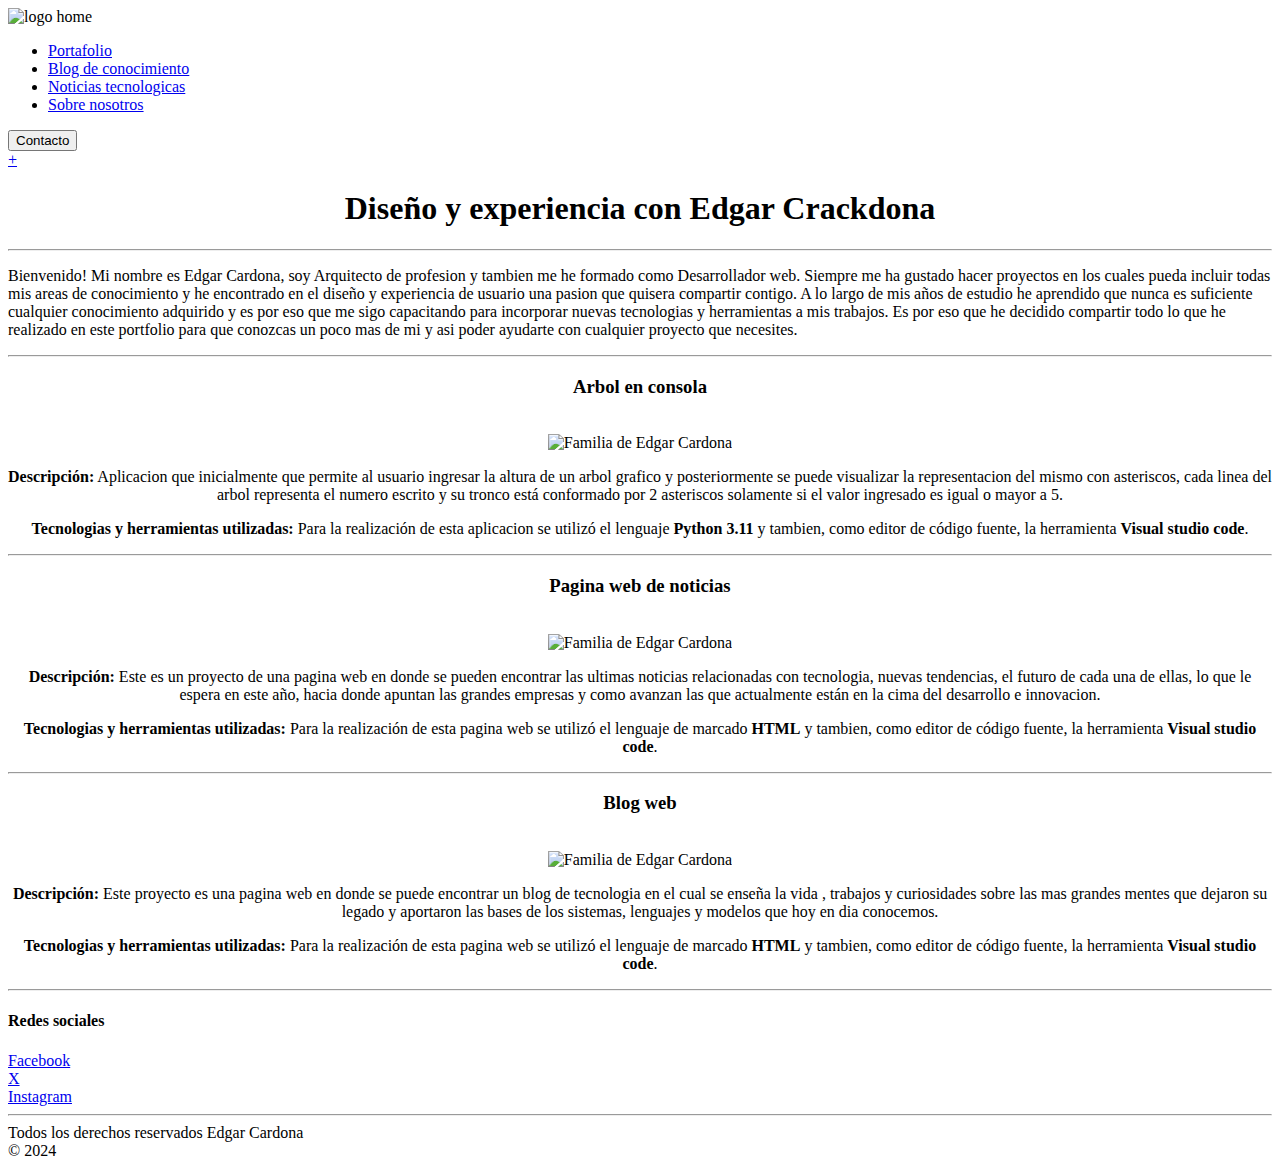
==== html/index.html @ e34498ab "Desarrollo de pagina web con portfolio-news-blog-about-contact" ====
<!DOCTYPE html>
<html lang="en">
<head>
  <meta charset="UTF-8">
  <meta name="viewport" content="width=device-width, initial-scale=1.0">
  <title>Portfolio</title>
  <link rel="stylesheet" href="/CSS/nav-bar1/style1.css">
    
</head>
<body> 

<header>
  <div class ="logo">
    <img src="/CSS/img/home.jpeg" alt="logo home">
  </div>
 

<nav>
  <ul class = "nav-links">
        <li><a href="portfolio.html">Portafolio</a></li>
        <li><a href="blog.html">Blog de conocimiento</a></li>
        <li><a href="news.html">Noticias tecnologicas</a></li>
        <li><a href="about_us.html">Sobre nosotros</a></li>
  </ul>
</nav>

<a href  ="contacto.html" class = "btn">
  <button>Contacto</button>
</a>
</header>

<div class = "container">
  <div
    class = "btn-float">
    <a class="btn" href="portfolio.html"> + </a>
  </div>
</div>


<section>
  <article>
    <h1 style="text-align: center; flex-grow: 1;">Diseño y experiencia con Edgar Crackdona</h1> <!--esto es un titulo-->
  <hr>
  <p>
    Bienvenido! Mi nombre es Edgar Cardona, soy Arquitecto de profesion y tambien me he formado como Desarrollador web. Siempre me ha gustado hacer proyectos en los cuales pueda incluir todas mis areas de conocimiento y he encontrado en el diseño y experiencia de usuario una pasion que quisera compartir contigo. A lo largo de mis años de estudio he aprendido que nunca es suficiente cualquier conocimiento adquirido y es por eso que me sigo capacitando para incorporar nuevas tecnologias y herramientas a mis trabajos. Es por eso que he decidido compartir todo lo que he realizado en este portfolio para que conozcas un poco mas de mi y asi poder ayudarte con cualquier proyecto que necesites.   </p> 
  <hr> <!--esto es una linea horizontal-->
  <center>
  <p><h3>Arbol en consola</p></h3>
  <br> <img src = "/HTML/multimedia/tree_py.png" width = "560" height="580" alt ="Familia de Edgar Cardona" <br> </p>
  <p><strong>Descripción:</strong> Aplicacion que inicialmente que permite al usuario ingresar la altura de un arbol grafico y posteriormente se puede visualizar la representacion del mismo con asteriscos, cada linea del arbol representa el numero escrito y su tronco está conformado por 2 asteriscos solamente si el valor ingresado es igual o mayor a 5.
  <p><strong>Tecnologias y herramientas utilizadas:</strong> Para la realización de esta aplicacion se utilizó el lenguaje <strong>Python 3.11</strong> y tambien, como editor de código fuente, la herramienta <strong>Visual studio code</strong>.
  </p>
  <hr> 
  <p><h3>Pagina web de noticias</p></h3> 
  <br> <img src = "/HTML/multimedia/news_project.png" width = "1160" height="580" alt ="Familia de Edgar Cardona" <br> </p>
  <p><strong>Descripción:</strong> Este es un proyecto de una pagina web en donde se pueden encontrar las ultimas noticias relacionadas con tecnologia, nuevas tendencias, el futuro de cada una de ellas, lo que le espera en este año, hacia donde apuntan las grandes empresas y como avanzan las que actualmente están en la cima del desarrollo e innovacion.
  <p><strong>Tecnologias y herramientas utilizadas:</strong> Para la realización de esta pagina web se utilizó el lenguaje de marcado <strong>HTML</strong> y tambien, como editor de código fuente, la herramienta <strong>Visual studio code</strong>.
  <hr>
  <p><h3>Blog web</p></h3> 
  <br> <img src = "/HTML/multimedia/blog_project.png" width = "1160" height="580" alt ="Familia de Edgar Cardona" <br> </p>
  <p><strong>Descripción:</strong> Este  proyecto es una pagina web en donde se puede encontrar un blog de tecnologia en el cual se enseña la vida , trabajos y curiosidades sobre las mas grandes mentes que dejaron su legado y aportaron las bases de los sistemas, lenguajes y modelos que hoy en dia conocemos.
    <p><strong>Tecnologias y herramientas utilizadas:</strong> Para la realización de esta pagina web se utilizó el lenguaje de marcado <strong>HTML</strong> y tambien, como editor de código fuente, la herramienta <strong>Visual studio code</strong>.
  <hr>

</center> 
  </article>

</section>

<!-- <aside> 
  Información adicional o links pueden ir aquí.
  <hr>
</aside>
     -->
<footer>
  <h4>Redes sociales </h4> 
  <a href = "https://www.facebook.com/Edgardemjdm/?locale=es_LA"> Facebook </a><br>
  <a href = "https://twitter.com/Edgar_Cardona21"> X </a><br>
  <a href = "https://www.instagram.com/edgar.cardona97/"> Instagram </a><br>
  <hr>
  Todos los derechos reservados Edgar Cardona <br>© 2024
</footer>
     
</body>
</html>
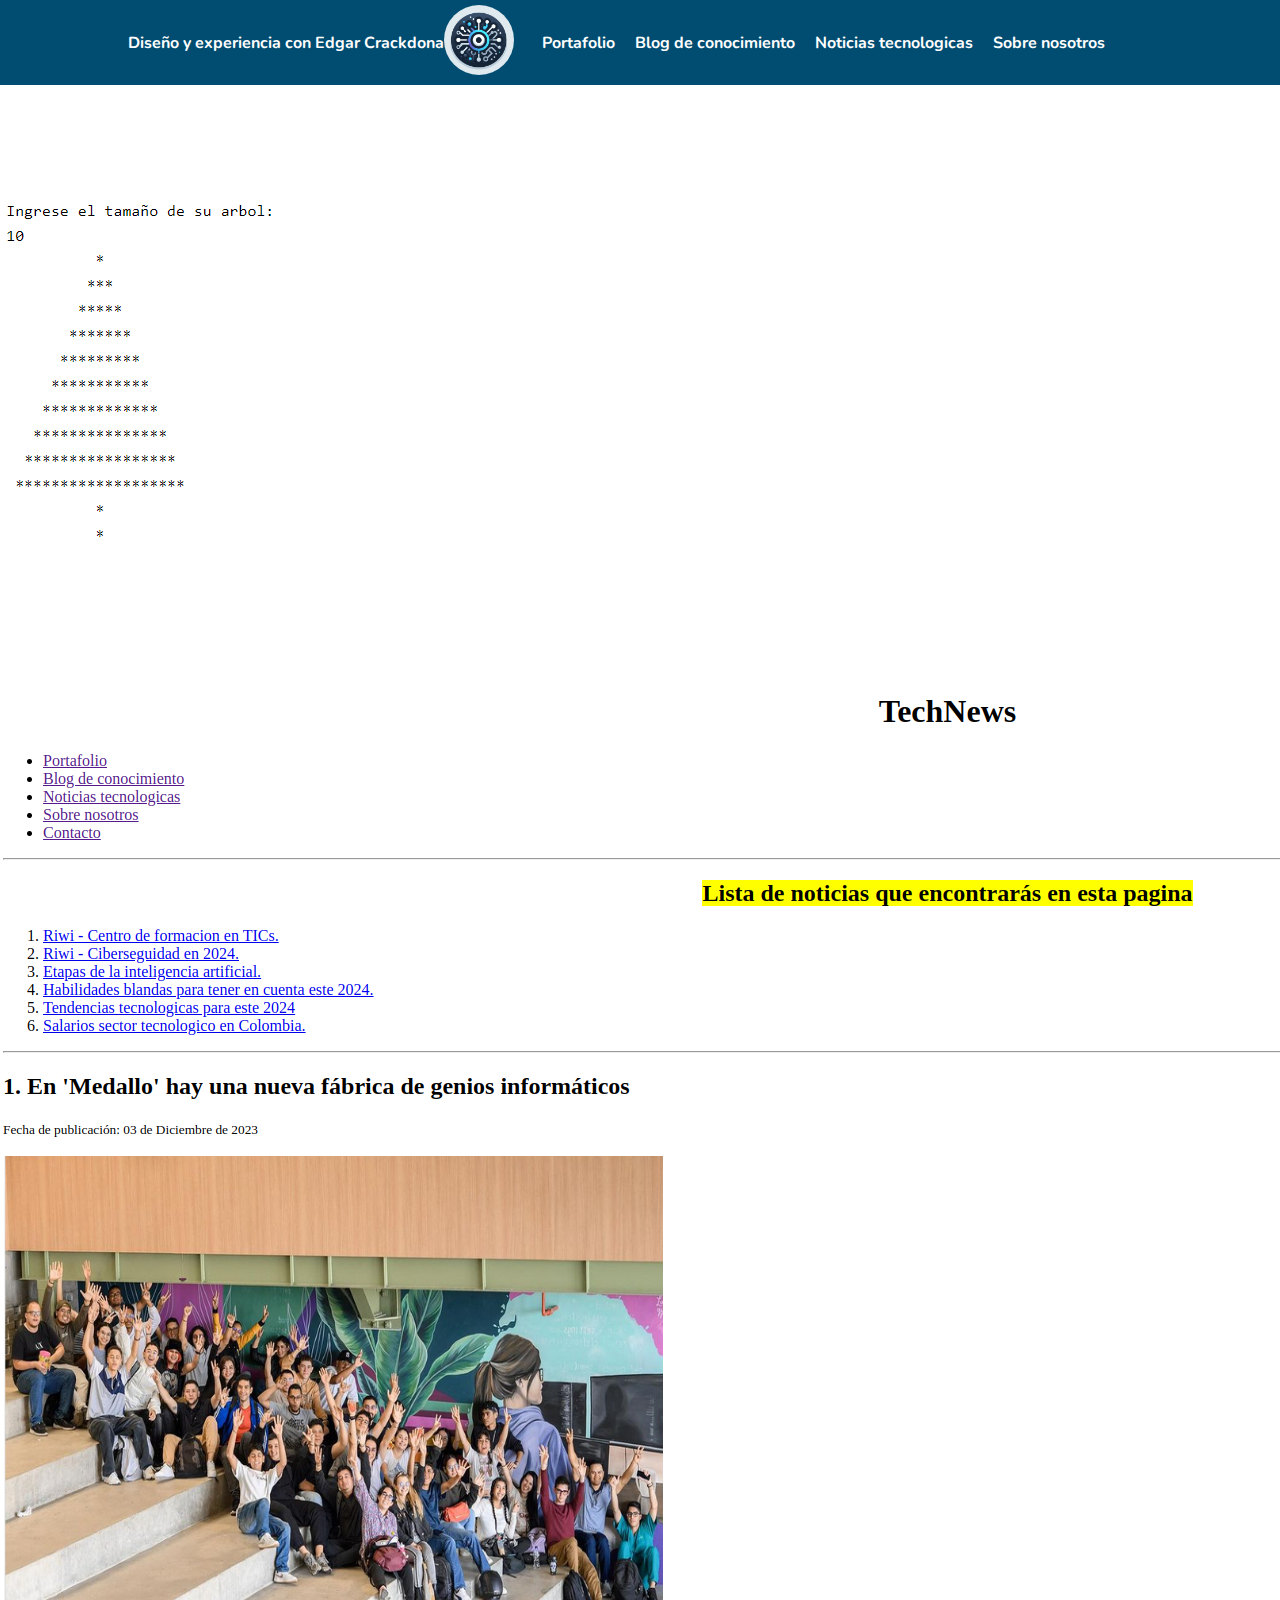
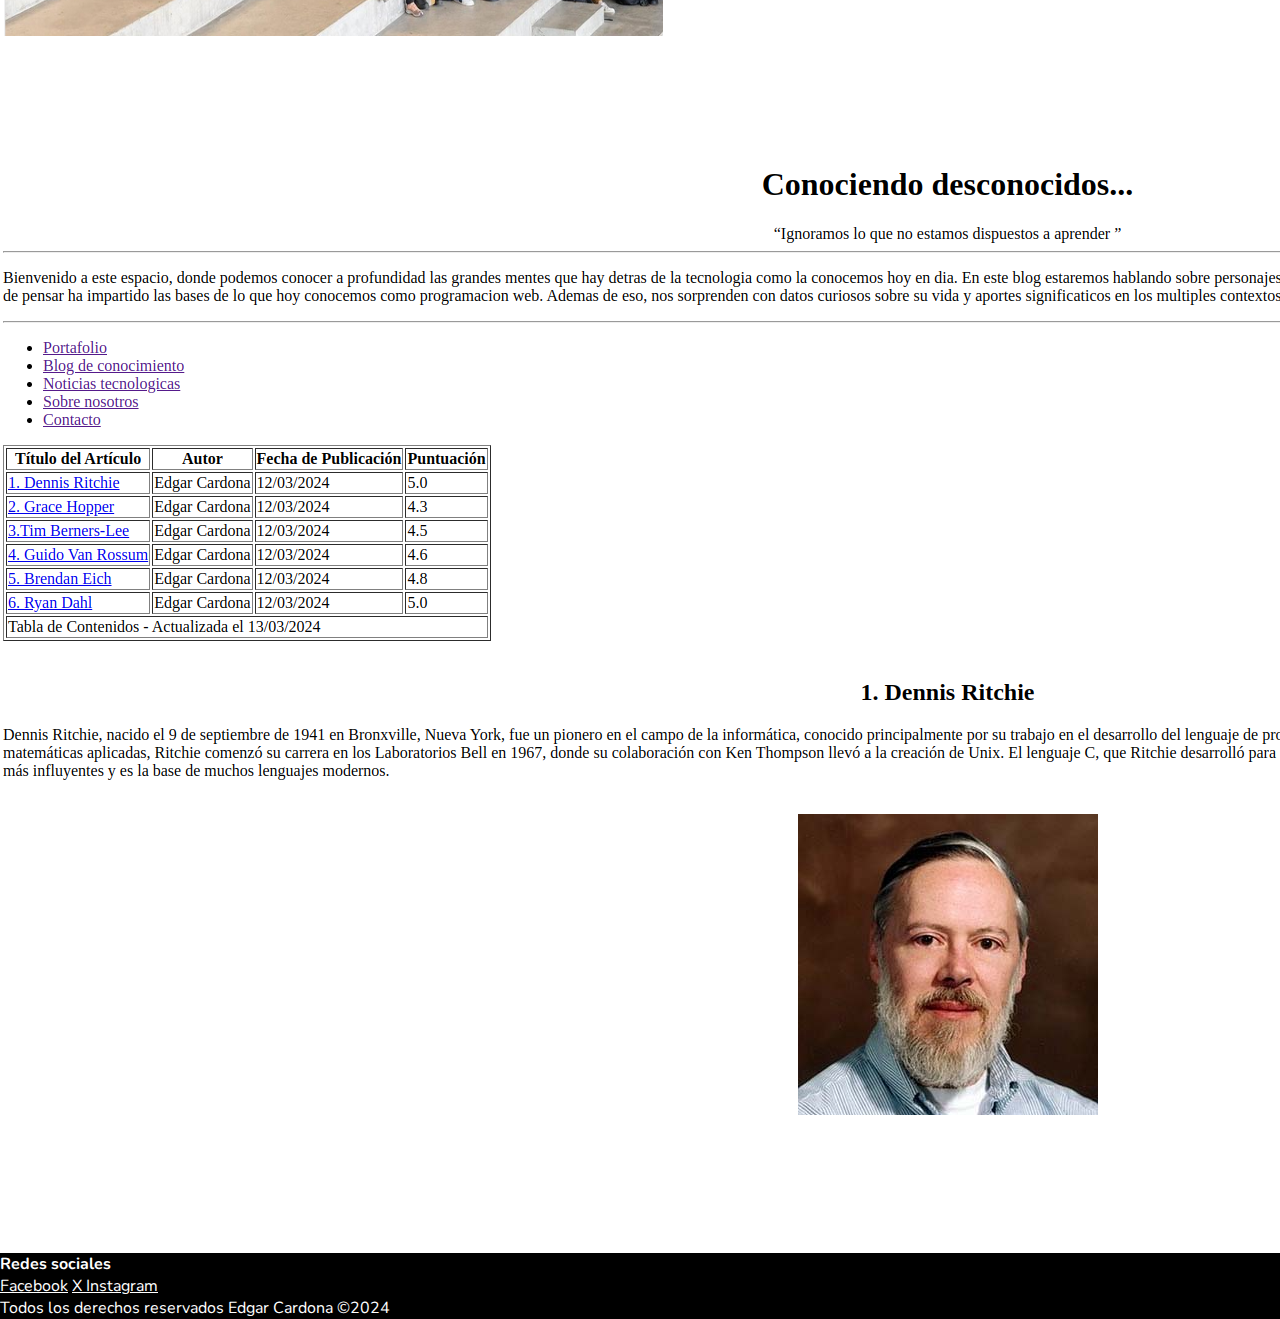
==== commit 985c9e84: "Se realizaron cambios al CSS pero más al HTML .  Se organizó y se dejó listo para aplicar estilos en" ====
--- a/html/index.html
+++ b/html/index.html
@@ -4,82 +4,118 @@
   <meta charset="UTF-8">
   <meta name="viewport" content="width=device-width, initial-scale=1.0">
   <title>Portfolio</title>
-  <link rel="stylesheet" href="/CSS/nav-bar1/style1.css">
+  <link rel="stylesheet" href="/assets/style.css">
     
 </head>
 <body> 
 
-<header>
-  <div class ="logo">
-    <img src="/CSS/img/home.jpeg" alt="logo home">
-  </div>
- 
+  <main>
 
-<nav>
-  <ul class = "nav-links">
-        <li><a href="portfolio.html">Portafolio</a></li>
-        <li><a href="blog.html">Blog de conocimiento</a></li>
-        <li><a href="news.html">Noticias tecnologicas</a></li>
-        <li><a href="about_us.html">Sobre nosotros</a></li>
-  </ul>
-</nav>
+    <header>
+        <!--  aqui va el titulo principaly el logo   -->
+        
+        <div id = "main-title" class="title">
+              <h1 >Diseño y experiencia con Edgar Crackdona</h1>
+        </div>
 
-<a href  ="contacto.html" class = "btn">
-  <button>Contacto</button>
-</a>
-</header>
+        <div class ="logo">
+          <img src="/assets/images/home.jpeg" alt ="logo">
+        </div>
+        
+        <!--  Barra de navegacion   -->
+        <nav>
+          <ul class = "nav-links">
+                <li><a href="portfolio.html">Portafolio</a></li>
+                <li><a href="blog.html">Blog de conocimiento</a></li>
+                <li><a href="news.html">Noticias tecnologicas</a></li>
+                <li><a href="about_us.html">Sobre nosotros</a></li>
+          </ul>
+        </nav>
 
-<div class = "container">
-  <div
-    class = "btn-float">
-    <a class="btn" href="portfolio.html"> + </a>
-  </div>
-</div>
+    </header>
+        
+    <section>
+
+        <!-- my description -->
+        <article> 
+          <p>
+            Bienvenido! Mi nombre es Edgar Cardona, soy Arquitecto de profesion y tambien me he formado como Desarrollador web. Siempre me ha gustado hacer proyectos en los cuales pueda incluir todas mis areas de conocimiento y he encontrado en el diseño y experiencia de usuario una pasion que quisera compartir contigo. A lo largo de mis años de estudio he aprendido que nunca es suficiente cualquier conocimiento adquirido y es por eso que me sigo capacitando para incorporar nuevas tecnologias y herramientas a mis trabajos. Es por eso que he decidido compartir todo lo que he realizado en este portfolio para que conozcas un poco mas de mi y asi poder ayudarte con cualquier proyecto que necesites. 
+          </p> 
+
+          <h3>Arbol en consola</h3>
+
+          <img src = "/assets/images/tree_py.png" alt ="Tree_in_python" ><br> </p>
+
+          <p>
+            Descripción: Aplicacion que inicialmente que permite al usuario ingresar la altura de un arbol grafico y posteriormente se puede visualizar la representacion del mismo con asteriscos, cada linea del arbol representa el numero escrito y su tronco está conformado por 2 asteriscos solamente si el valor ingresado es igual o mayor a 5.
+          
+            Tecnologias y herramientas utilizadas: Para la realización de esta aplicacion se utilizó el lenguaje Python 3.11 y tambien, como editor de código fuente, la herramienta Visual studio code.
+          </p>
 
 
-<section>
-  <article>
-    <h1 style="text-align: center; flex-grow: 1;">Diseño y experiencia con Edgar Crackdona</h1> <!--esto es un titulo-->
-  <hr>
-  <p>
-    Bienvenido! Mi nombre es Edgar Cardona, soy Arquitecto de profesion y tambien me he formado como Desarrollador web. Siempre me ha gustado hacer proyectos en los cuales pueda incluir todas mis areas de conocimiento y he encontrado en el diseño y experiencia de usuario una pasion que quisera compartir contigo. A lo largo de mis años de estudio he aprendido que nunca es suficiente cualquier conocimiento adquirido y es por eso que me sigo capacitando para incorporar nuevas tecnologias y herramientas a mis trabajos. Es por eso que he decidido compartir todo lo que he realizado en este portfolio para que conozcas un poco mas de mi y asi poder ayudarte con cualquier proyecto que necesites.   </p> 
-  <hr> <!--esto es una linea horizontal-->
-  <center>
-  <p><h3>Arbol en consola</p></h3>
-  <br> <img src = "/HTML/multimedia/tree_py.png" width = "560" height="580" alt ="Familia de Edgar Cardona" <br> </p>
-  <p><strong>Descripción:</strong> Aplicacion que inicialmente que permite al usuario ingresar la altura de un arbol grafico y posteriormente se puede visualizar la representacion del mismo con asteriscos, cada linea del arbol representa el numero escrito y su tronco está conformado por 2 asteriscos solamente si el valor ingresado es igual o mayor a 5.
-  <p><strong>Tecnologias y herramientas utilizadas:</strong> Para la realización de esta aplicacion se utilizó el lenguaje <strong>Python 3.11</strong> y tambien, como editor de código fuente, la herramienta <strong>Visual studio code</strong>.
-  </p>
-  <hr> 
-  <p><h3>Pagina web de noticias</p></h3> 
-  <br> <img src = "/HTML/multimedia/news_project.png" width = "1160" height="580" alt ="Familia de Edgar Cardona" <br> </p>
-  <p><strong>Descripción:</strong> Este es un proyecto de una pagina web en donde se pueden encontrar las ultimas noticias relacionadas con tecnologia, nuevas tendencias, el futuro de cada una de ellas, lo que le espera en este año, hacia donde apuntan las grandes empresas y como avanzan las que actualmente están en la cima del desarrollo e innovacion.
-  <p><strong>Tecnologias y herramientas utilizadas:</strong> Para la realización de esta pagina web se utilizó el lenguaje de marcado <strong>HTML</strong> y tambien, como editor de código fuente, la herramienta <strong>Visual studio code</strong>.
-  <hr>
-  <p><h3>Blog web</p></h3> 
-  <br> <img src = "/HTML/multimedia/blog_project.png" width = "1160" height="580" alt ="Familia de Edgar Cardona" <br> </p>
-  <p><strong>Descripción:</strong> Este  proyecto es una pagina web en donde se puede encontrar un blog de tecnologia en el cual se enseña la vida , trabajos y curiosidades sobre las mas grandes mentes que dejaron su legado y aportaron las bases de los sistemas, lenguajes y modelos que hoy en dia conocemos.
-    <p><strong>Tecnologias y herramientas utilizadas:</strong> Para la realización de esta pagina web se utilizó el lenguaje de marcado <strong>HTML</strong> y tambien, como editor de código fuente, la herramienta <strong>Visual studio code</strong>.
-  <hr>
+          <h3>Pagina web de noticias</h3>
 
-</center> 
-  </article>
+          <br> <img src = "/assets/images/news_project.png" alt ="News_page" > 
 
-</section>
+          <p>
+          Descripción: Este es un proyecto de una pagina web en donde se pueden encontrar las ultimas noticias relacionadas con tecnologia, nuevas tendencias, el futuro de cada una de ellas, lo que le espera en este año, hacia donde apuntan las grandes empresas y como avanzan las que actualmente están en la cima del desarrollo e innovacion.
+          </p>
 
-<!-- <aside> 
-  Información adicional o links pueden ir aquí.
-  <hr>
-</aside>
-     -->
-<footer>
-  <h4>Redes sociales </h4> 
-  <a href = "https://www.facebook.com/Edgardemjdm/?locale=es_LA"> Facebook </a><br>
-  <a href = "https://twitter.com/Edgar_Cardona21"> X </a><br>
-  <a href = "https://www.instagram.com/edgar.cardona97/"> Instagram </a><br>
-  <hr>
-  Todos los derechos reservados Edgar Cardona <br>© 2024
-</footer>
-     
+          <p>Tecnologias y herramientas utilizadas: Para la realización de esta pagina web se utilizó el lenguaje de marcado HTML y tambien, como editor de código fuente, la herramienta Visual studio code.
+          </p>
+          
+          <h3>Blog web</h3> 
+
+          <img src = "/assets/images/blog_project.png" alt ="Blog_web" > 
+
+          
+          <p>Descripción: Este  proyecto es una pagina web en donde se puede encontrar un blog de tecnologia en el cual se enseña la vida , trabajos y curiosidades sobre las mas grandes mentes que dejaron su legado y aportaron las bases de los sistemas, lenguajes y modelos que hoy en dia conocemos.
+          </p>
+
+          <p>Tecnologias y herramientas utilizadas: Para la realización de esta pagina web se utilizó el lenguaje de marcado HTML y tambien, como editor de código fuente, la herramienta Visual studio code.  
+          </p>
+
+        </article>
+          
+        <!-- float button and contac us button 
+            -->       
+        <aside>
+
+          <div class = "container-boton"> 
+            <div
+              class = "btn-float">
+              <a href="main-title" title="Volver arriba"> + </a>
+            </div>
+          </div>
+
+          <a href="contacto.html" class="btn">Contacto</a>
+
+        </aside>
+
+        
+    </section> 
+    
+  </main>
+
+  <footer>
+      <!-- Social networks section -->
+      <div class="Social-networks">
+
+      <h4>Redes sociales </h4> 
+    
+      <!-- Social networks section -->
+      <a href="https://www.facebook.com/Edgardemjdm/?locale=es_LA" title="Visita mi Facebook">Facebook</a>
+      <a href = "https://twitter.com/Edgar_Cardona21"title="Visita mi X"> X </a>
+      <a href = "https://www.instagram.com/edgar.cardona97/" title="Visita mi Instagram"> Instagram
+      </a>
+      
+      <!-- Copyright -->
+      <p>Todos los derechos reservados Edgar Cardona 
+      ©2024
+      </p>
+    </div>
+
+  </footer>
+
 </body>
 </html>--- a/assets/style.css
+++ b/assets/style.css
@@ -0,0 +1,133 @@
+
+@import url('https://fonts.googleapis.com/css2?family=Nunito:wght@400;800&display=swap'); /* importamos fuente de Google Fonts */
+
+/* Estilos base para todos los elementos de la pag */
+*{
+        box-sizing: border-box; /* Todos los elementos usan el modelo de caja de borde */
+        margin: 0; /* Margen de 0 para todos los elementos */
+        padding: 0; /* Relleno de 0 para todos los elementos */
+        font-family: 'Nunito', sans-serif; /* Fuente para todos los elementos */
+        font-size: 16px; /* Tamaño de fuente base  */
+        color: white; /* Color de texto base*/
+}
+
+/* Establece estilos para el cuerpo del documento */
+body{
+        background-image: URL(/CSS/img/OIG1\ \(2\).jpeg); /* Imagen de fondo para el cuerpo del documento */
+ }
+
+/* Establece estilos para el encabezado */
+header{
+        background-color: #004d71; 
+        display: flex; /*  flexbox para el diseño del encabezado */
+        align-items: center; /* Centra los elementos  verticalmente */
+        height: 85px; 
+        padding: 5px 10%; /* Relleno alrededor del encabezado */
+        position: fixed; /* Posición fija para que el encabezado se mantenga en la parte superior de la pantalla */
+        width: 100%; /* Ancho completo para el encabezado */
+        top: 0; /* Posiciona el encabezado en la parte superior de la pantalla */
+        z-index: 100; /* Asegura que el encabezado esté por encima de otros elementos */
+}
+
+/* Estilos para la sección que sigue al encabezado */
+section {
+        margin-top: 85px; /* Agrega un margen superior igual a la altura del encabezado para evitar que el contenido se superponga con el encabezado */
+}
+
+/* Estilos para el logo dentro del encabezado */
+header .logo  {
+        cursor: pointer; /* Cambia el cursor a un puntero cuando se pasa sobre el logo */
+ }
+
+/* Estilos para la imagen del logo */
+header .logo img {
+        height: 70px; /* Altura de la imagen del logo */
+        width: auto; /* Ancho automático para mantener las proporciones de la imagen */
+        border-radius: 50%; /* Borde redondeado para hacer que la imagen sea circular */
+        transition: all 0.3s; /* Transición suave para los cambios de estilo del logo */
+}
+
+/* Estilos para el logo cuando se pasa el cursor sobre él */
+header .logo img:hover{
+        transform: scale(1.1); /* Aumenta el tamaño del logo cuando se pasa el cursor sobre él */
+ }
+
+/* Estilos para los enlaces de navegación */
+header .nav-links{
+        list-style: none; /* Elimina los marcadores de lista para los enlaces de navegación */
+        margin-left: 20px; /* Agrega un margen a la izquierda de los enlaces de navegación */
+}
+
+/* Estilos para cada elemento de la lista de enlaces de navegación */
+header .nav-links li{
+        display: inline-block; /* Hace que los elementos de la lista se muestren en línea */
+        padding: 0 8px; /* Relleno alrededor del botón - 0px arriba y abajo , 8 px a los lados */
+        font-weight: 700; /* Hace que el texto de los enlaces de navegación sea negrita */
+}
+
+/* Estilos para los enlaces de navegación */
+header .nav-links a{ 
+        font-size: 16px;
+        color: white; 
+        text-decoration: none; /* Elimina la decoración de los enlaces de navegación */
+}
+
+/* Estilos para los enlaces de navegación cuando se pasa el cursor sobre ellos */
+header .nav-links li a:hover{
+        text-decoration: underline; /* Subraya los enlaces de navegación cuando se pasa el cursor sobre ellos */
+}
+
+/* Estilos para el botón dentro del encabezado */
+header .btn {
+        margin-left: auto; /* Empuja el botón hacia la derecha del encabezado */
+}
+
+/*Establece estilos para el botón */
+header .btn button{
+        font-weight: 700; 
+        font-size: 16px; 
+        color: white; 
+        padding: 9px 25px; /* Relleno alrededor del botón - 9px arriba y abajo , 25 px a los lados */
+        background: #410099; 
+        border: none; /* Elimina el borde del botón */
+        border-radius: 50px; 
+        cursor: pointer; 
+        transition: all 0.3s; 
+}
+
+/* Estilos para el botón cuando se pasa el cursor sobre él */
+header .btn button:hover{
+        background-color:#410099 ; 
+        color :white; 
+        transform: scale(1.1) ;
+}
+
+/* Estilos para el botón flotante dentro del contenedor */
+.container-boton .btn-float .btn{
+        color:yellow; 
+        text-decoration: none; /* Elimina la decoración del botón flotante */
+        font-size: 1.5rem; 
+        font-weight: bold;
+        background-color: gray;
+        padding: 5px 15px; /* Relleno alrededor del botón flotante - 5px arriba y abajo y 25px a lo lados*/
+        border-radius: 50%; 
+        position: fixed; /* Posición fija para que el botón flotante se mantenga en la misma posición en la pantalla */
+        right: 40px; /* Posiciona el botón flotante a 40px desde la derecha de la pantalla */
+        bottom: 40px; /* Posiciona el botón flotante a 40px desde la parte inferior de la pantalla */
+        transition: all 0.3s ease 0s ; 
+        box-shadow: 0px 8px 15px rgba(255, 255, 255,0.2); /* Sombra para el botón flotante */
+        z-index: 99; /* Asegura que el botón flotante esté por encima de otros elementos */
+} 
+
+/* Estilos para el botón flotante cuando se pasa el cursor sobre él */
+.container-boton .btn-float .btn:hover{
+        color: black; 
+        box-shadow: 0px 15px 20px rgba(255, 255, 255, 0.1); 
+        transform: translateY(-3px); /* Mueve el botón flotante hacia arriba cuando se pasa el cursor sobre él */
+}
+
+.Social-networks{
+        background-color: black;
+        height: fit-content;
+
+}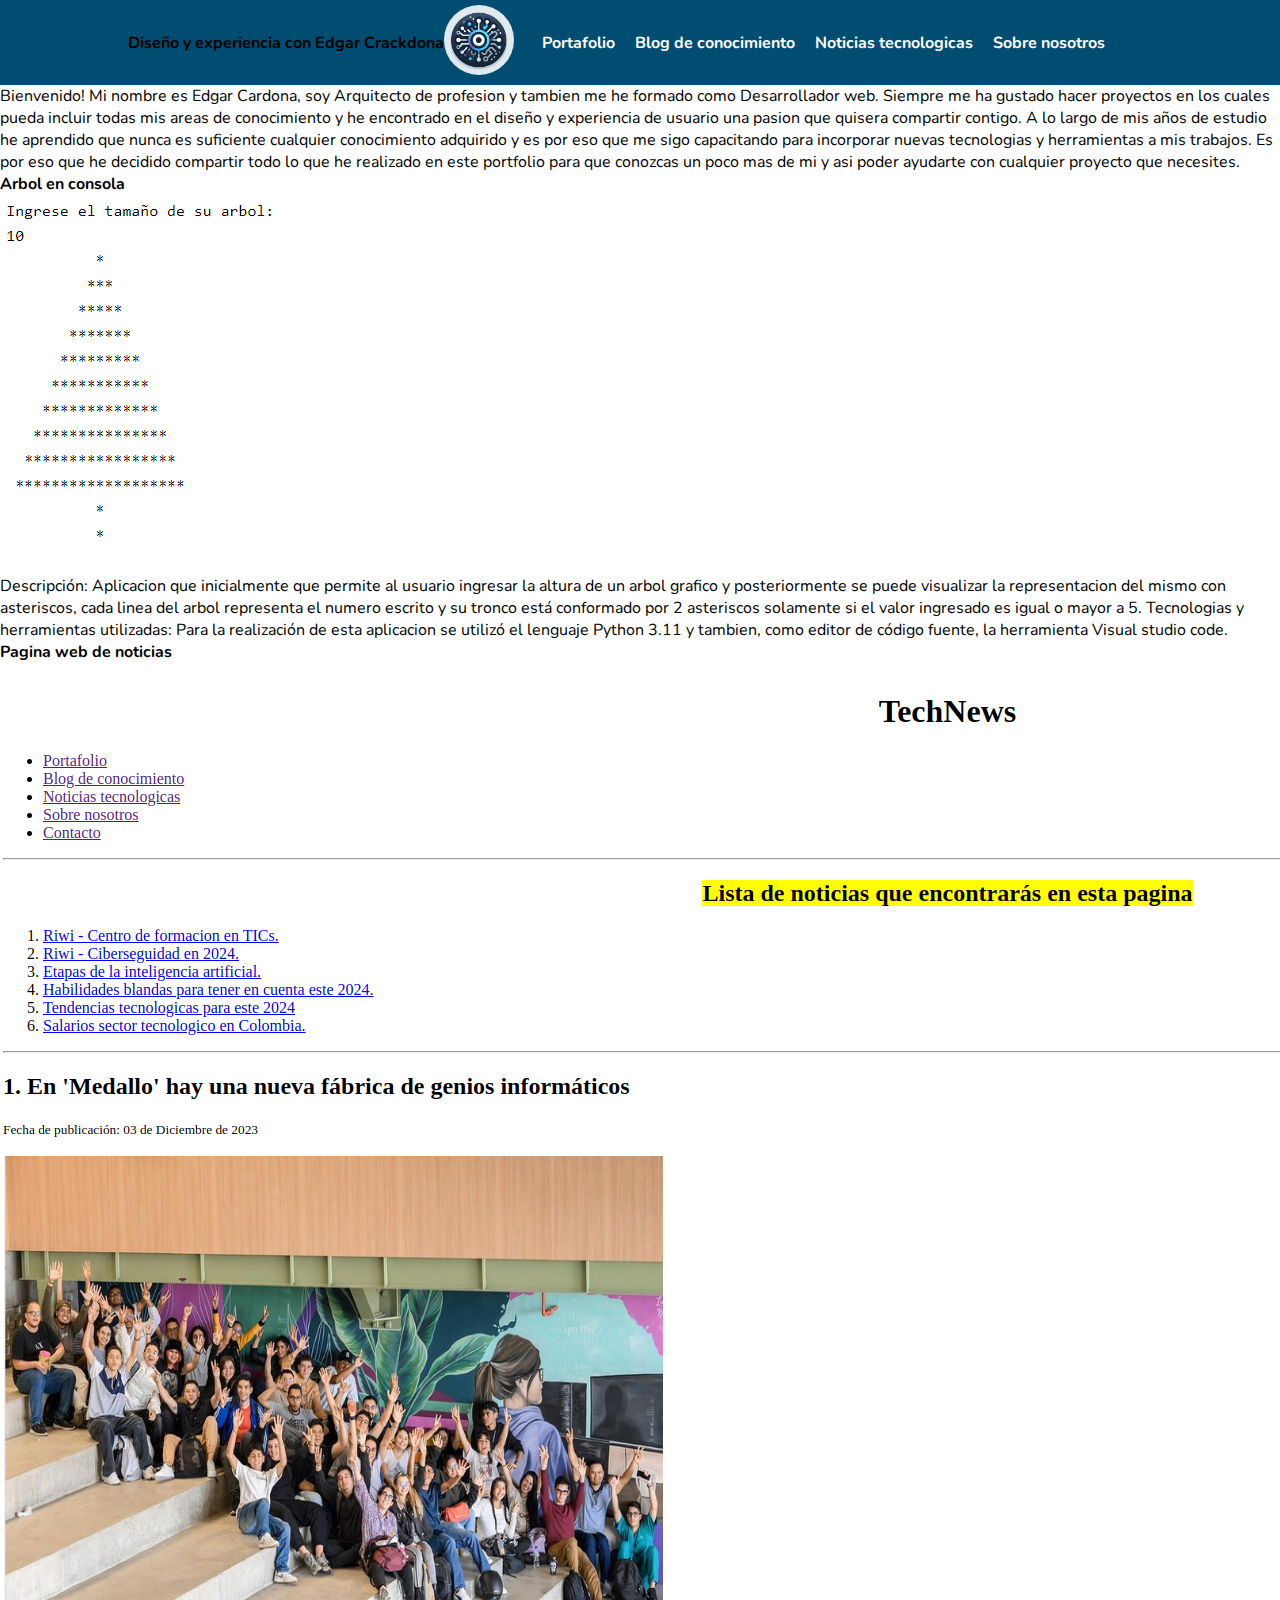
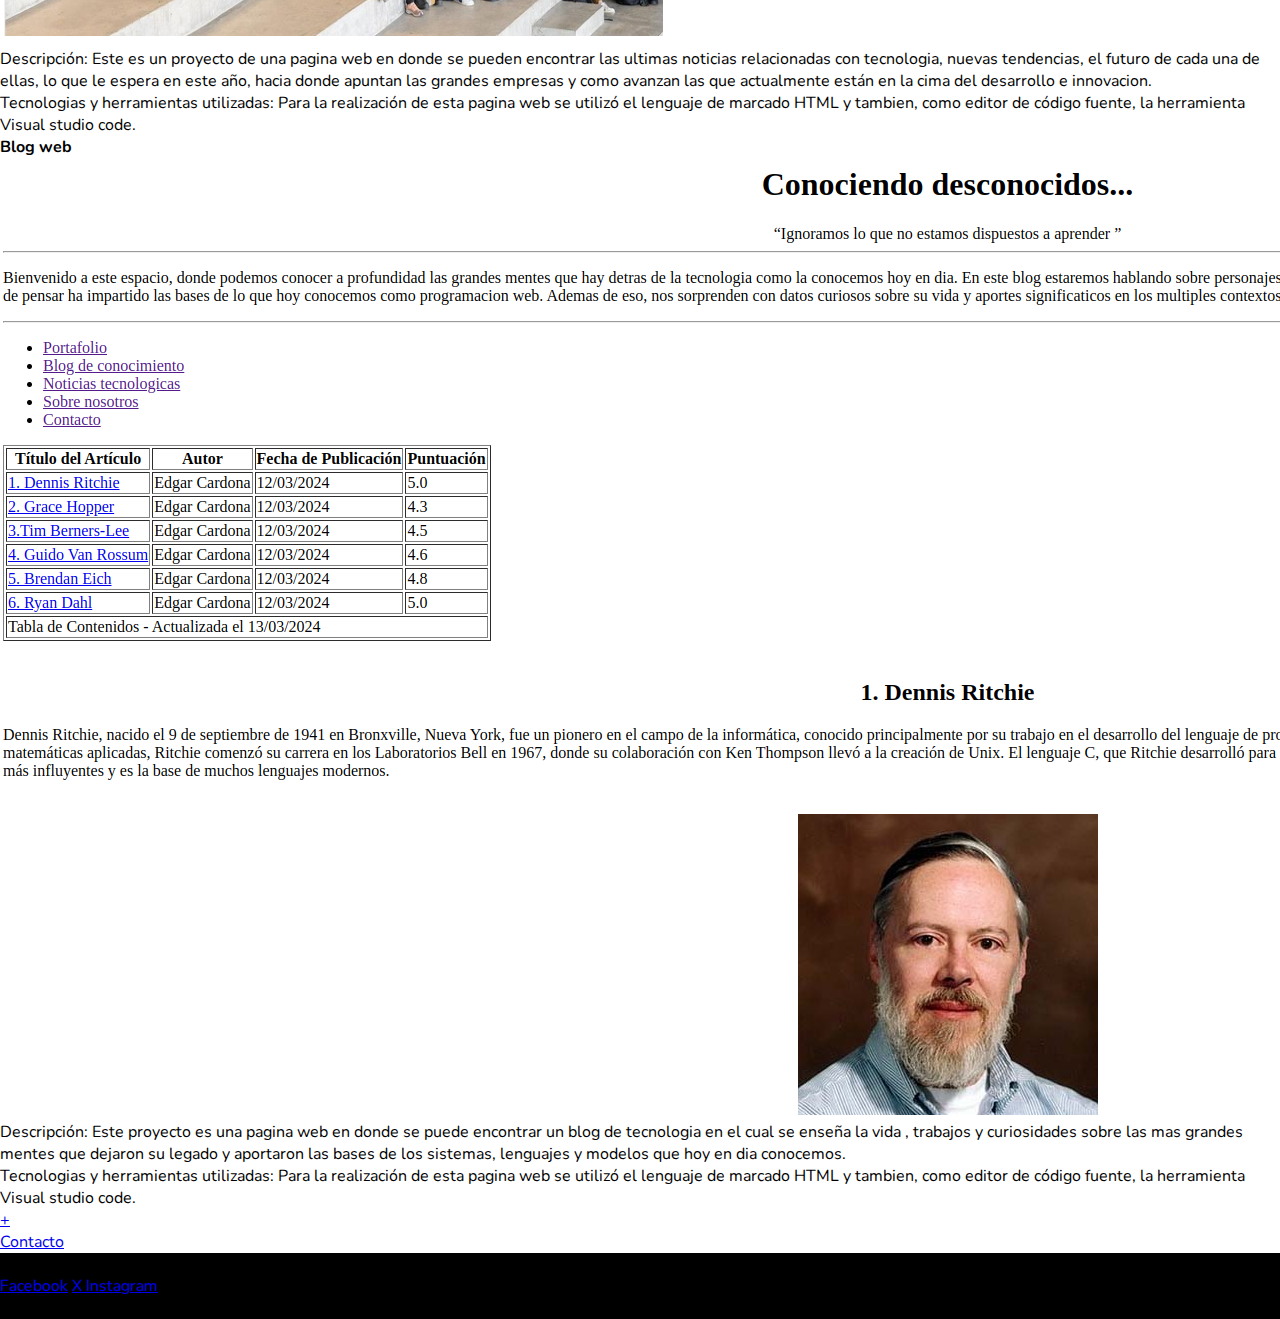
==== commit da399876: "Se quita color de letra blanco en CSS para que sea legible, se organizan y modifican los archivos HT" ====
--- a/html/index.html
+++ b/html/index.html
@@ -8,43 +8,37 @@
     
 </head>
 <body> 
-
   <main>
 
     <header>
-        <!--  aqui va el titulo principaly el logo   -->
-        
+        <!--  Main title and logo   -->
         <div id = "main-title" class="title">
-              <h1 >Diseño y experiencia con Edgar Crackdona</h1>
+          <h1 >Diseño y experiencia con Edgar Crackdona</h1>
         </div>
 
         <div class ="logo">
           <img src="/assets/images/home.jpeg" alt ="logo">
         </div>
-        
-        <!--  Barra de navegacion   -->
-        <nav>
+           
+        <nav> <!--  Navigation bar  -->
           <ul class = "nav-links">
-                <li><a href="portfolio.html">Portafolio</a></li>
+                <li><a href="index.html">Portafolio</a></li>
                 <li><a href="blog.html">Blog de conocimiento</a></li>
                 <li><a href="news.html">Noticias tecnologicas</a></li>
                 <li><a href="about_us.html">Sobre nosotros</a></li>
           </ul>
         </nav>
-
     </header>
-        
+          
     <section>
-
-        <!-- my description -->
-        <article> 
+        <article> <!-- my description and projects-->
           <p>
             Bienvenido! Mi nombre es Edgar Cardona, soy Arquitecto de profesion y tambien me he formado como Desarrollador web. Siempre me ha gustado hacer proyectos en los cuales pueda incluir todas mis areas de conocimiento y he encontrado en el diseño y experiencia de usuario una pasion que quisera compartir contigo. A lo largo de mis años de estudio he aprendido que nunca es suficiente cualquier conocimiento adquirido y es por eso que me sigo capacitando para incorporar nuevas tecnologias y herramientas a mis trabajos. Es por eso que he decidido compartir todo lo que he realizado en este portfolio para que conozcas un poco mas de mi y asi poder ayudarte con cualquier proyecto que necesites. 
           </p> 
-
+          <!-- project 1 -->
           <h3>Arbol en consola</h3>
 
-          <img src = "/assets/images/tree_py.png" alt ="Tree_in_python" ><br> </p>
+          <img src = "/assets/images/tree_py.png" alt ="Tree_in_python" >
 
           <p>
             Descripción: Aplicacion que inicialmente que permite al usuario ingresar la altura de un arbol grafico y posteriormente se puede visualizar la representacion del mismo con asteriscos, cada linea del arbol representa el numero escrito y su tronco está conformado por 2 asteriscos solamente si el valor ingresado es igual o mayor a 5.
@@ -52,7 +46,7 @@
             Tecnologias y herramientas utilizadas: Para la realización de esta aplicacion se utilizó el lenguaje Python 3.11 y tambien, como editor de código fuente, la herramienta Visual studio code.
           </p>
 
-
+          <!-- project 2 -->
           <h3>Pagina web de noticias</h3>
 
           <br> <img src = "/assets/images/news_project.png" alt ="News_page" > 
@@ -63,7 +57,8 @@
 
           <p>Tecnologias y herramientas utilizadas: Para la realización de esta pagina web se utilizó el lenguaje de marcado HTML y tambien, como editor de código fuente, la herramienta Visual studio code.
           </p>
-          
+
+          <!-- project 3 -->
           <h3>Blog web</h3> 
 
           <img src = "/assets/images/blog_project.png" alt ="Blog_web" > 
@@ -76,25 +71,16 @@
           </p>
 
         </article>
-          
-        <!-- float button and contac us button 
-            -->       
-        <aside>
-
+              
+        <aside> <!-- float button and contac us button -->
           <div class = "container-boton"> 
-            <div
-              class = "btn-float">
-              <a href="main-title" title="Volver arriba"> + </a>
+            <div class = "btn-float">
+              <a href="#main-title" title="Volver arriba"> + </a>
             </div>
           </div>
-
           <a href="contacto.html" class="btn">Contacto</a>
-
         </aside>
-
-        
     </section> 
-    
   </main>
 
   <footer>
--- a/assets/style.css
+++ b/assets/style.css
@@ -8,7 +8,6 @@
         padding: 0; /* Relleno de 0 para todos los elementos */
         font-family: 'Nunito', sans-serif; /* Fuente para todos los elementos */
         font-size: 16px; /* Tamaño de fuente base  */
-        color: white; /* Color de texto base*/
 }
 
 /* Establece estilos para el cuerpo del documento */
